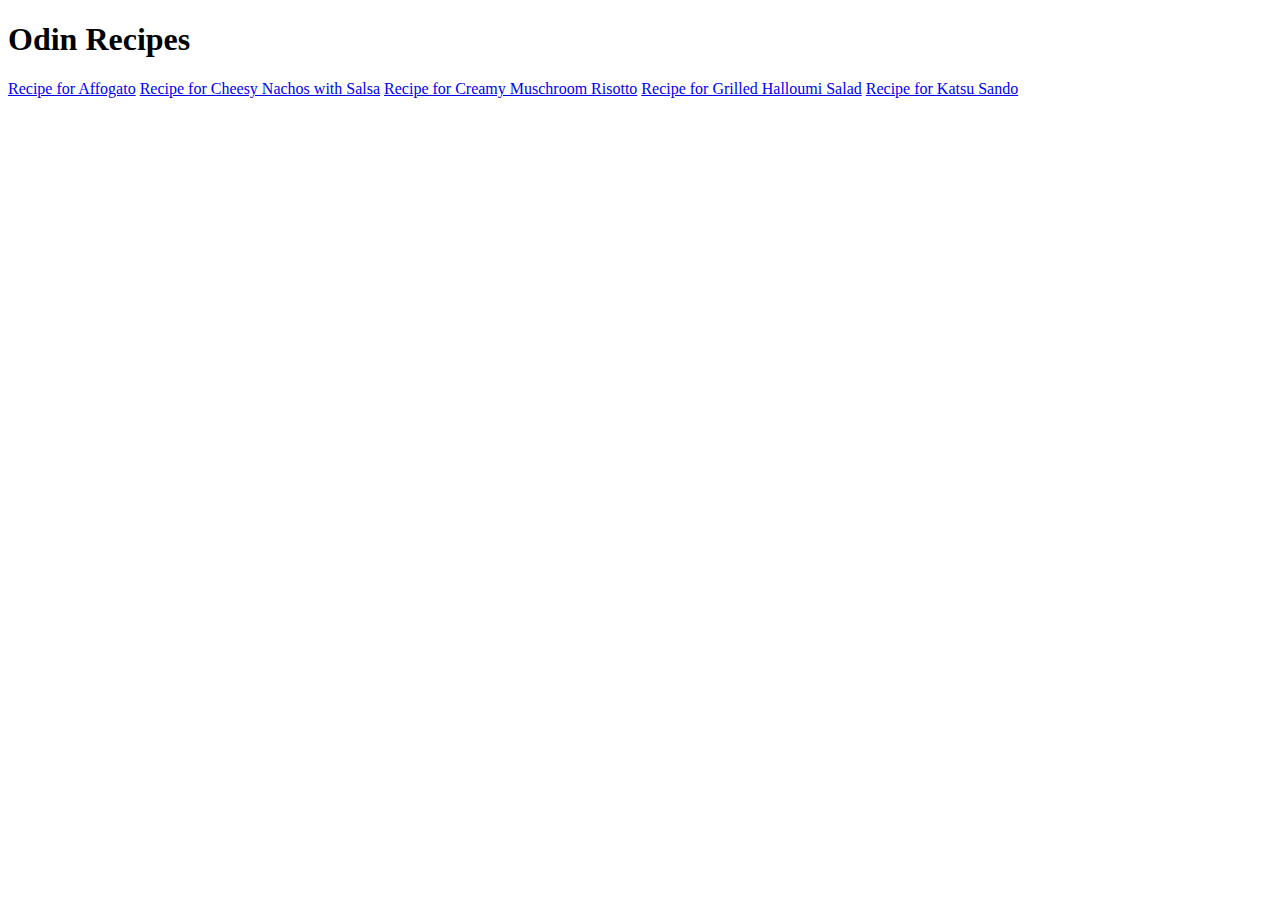
==== index.html @ 91e3f8e5 "Added html files for dish recipe pages" ====
<!DOCTYPE html>
<html lang="en">
    <head>
        <meta charset="UTF-8">
        <title>Recipes</title>
    </head>
    
    <body>
        <h1>Odin Recipes</h1>
        <a href="recipes/Affogato.html">Recipe for Affogato</a>
        <a href="recipes/cheesyNachoswithSalsa.html">Recipe for Cheesy Nachos with Salsa</a>
        <a href="recipes/creamyMushroomRisotto.html">Recipe for Creamy Muschroom Risotto</a>
        <a href="recipes/grilledHalloumiSalad.html">Recipe for Grilled Halloumi Salad</a>
        <a href="recipes/katsuSando.html">Recipe for Katsu Sando</a>
    </body>
</html>
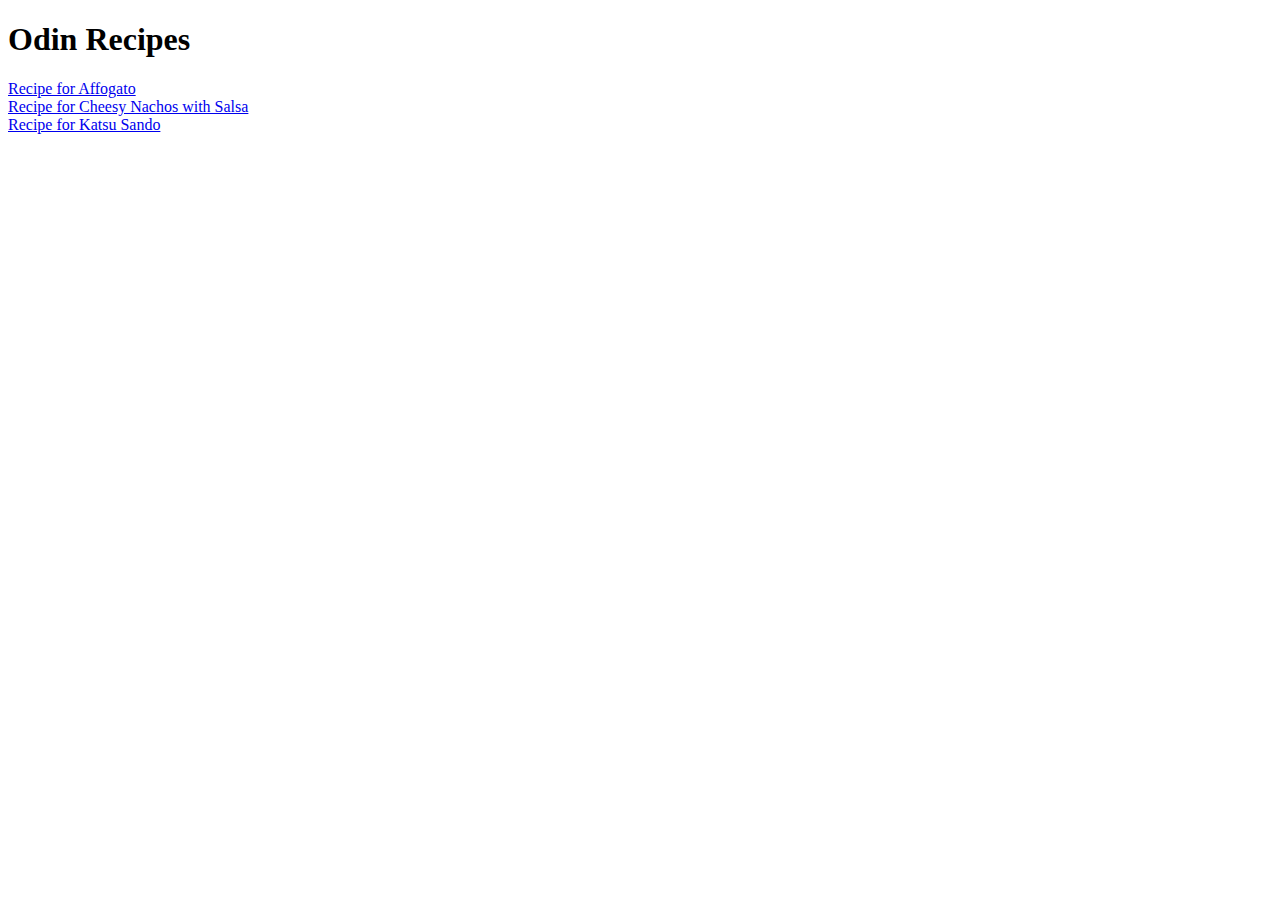
==== commit 8ded4539: "Three Dishes with ingredients and recipes" ====
--- a/index.html
+++ b/index.html
@@ -7,10 +7,10 @@
     
     <body>
         <h1>Odin Recipes</h1>
-        <a href="recipes/Affogato.html">Recipe for Affogato</a>
-        <a href="recipes/cheesyNachoswithSalsa.html">Recipe for Cheesy Nachos with Salsa</a>
-        <a href="recipes/creamyMushroomRisotto.html">Recipe for Creamy Muschroom Risotto</a>
-        <a href="recipes/grilledHalloumiSalad.html">Recipe for Grilled Halloumi Salad</a>
-        <a href="recipes/katsuSando.html">Recipe for Katsu Sando</a>
+        <a href="recipes/Affogato.html" target="_blank" rel="noopener noreferrer">Recipe for Affogato</a>
+        <br>
+        <a href="recipes/cheesyNachoswithSalsa.html" target="_blank" rel="noopener noreferrer">Recipe for Cheesy Nachos with Salsa</a>
+        <br>
+        <a href="recipes/katsuSando.html" target="_blank" rel="noopener noreferrer">Recipe for Katsu Sando</a>
     </body>
 </html>
